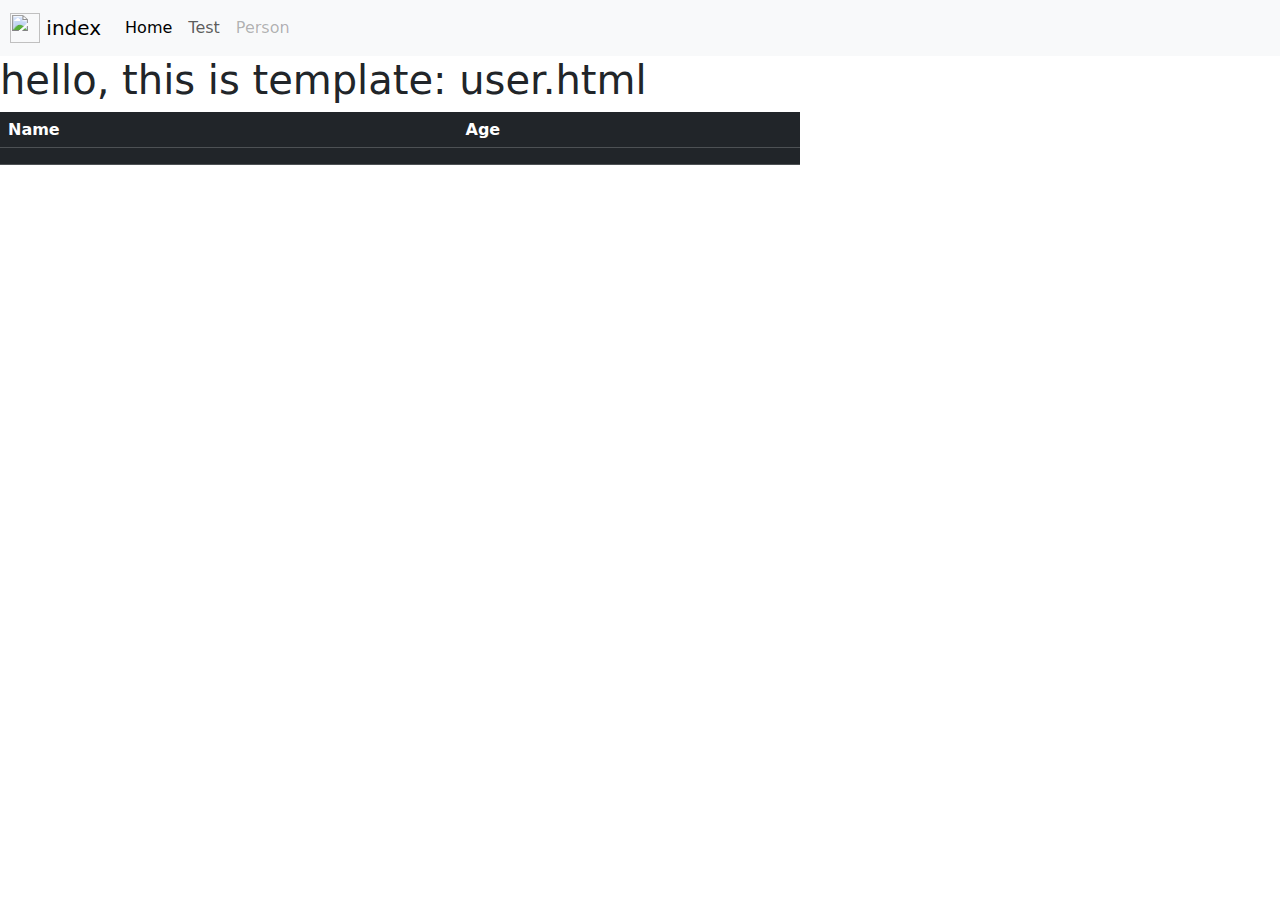
==== bin/main/templates/users.html @ bb090fa7 "inital code upload" ====
<!-- thymeleaf boilerplate -->
<html xmlns:th="http://www.thymeleaf.org">

    <head>
        <title>Users</title>
        <meta http-equiv="Content-Type" content="text/html; charset=UTF-8" />
        <!-- CSS only -->
        <link href="https://cdn.jsdelivr.net/npm/bootstrap@5.2.1/dist/css/bootstrap.min.css" rel="stylesheet" crossorigin="anonymous">
    </head>

    <body>
    <!-- bootstrap navbar -->
        <nav class="navbar navbar-expand-lg navbar-light bg-light">
            <a class="navbar-brand" href="/">
              <img src="https://www.favicon.cc/logo3d/166413.png" width="30" height="30" class="d-inline-block align-top" style="margin-left: 10px;">
              index
            </a>
            <button class="navbar-toggler" type="button" data-toggle="collapse" data-target="#navbarNav" aria-controls="navbarNav" aria-expanded="false" aria-label="Toggle navigation">
                <span class="navbar-toggler-icon"></span>
              </button>
            <div class="collapse navbar-collapse">
              <div class="navbar-nav">
                <a class="nav-item nav-link active" href="/">Home</a>
                <a class="nav-item nav-link" href="/users">Test</a>
                <a class="nav-item nav-link disabled" href="/login">Person</a>
              </div>
            </div>
        </nav>

        <div id="container" class="p-2s">
        <h1>hello, this is template: user.html</h1>
          <table style="width: 800px;" class="table table-dark">
            <thead>
              <tr>
                <th scope="col">Name</th>
                <th scope="col">Age</th>
              </tr>
            </thead>
            <tbody>
              <tr th:each="user: ${user}">
                <td th:text="${user.name}"></td>
                <td th:text="${user.age}"></td>
              </tr>
            </tbody>
          </table>
      </div>
  </body>
</html>
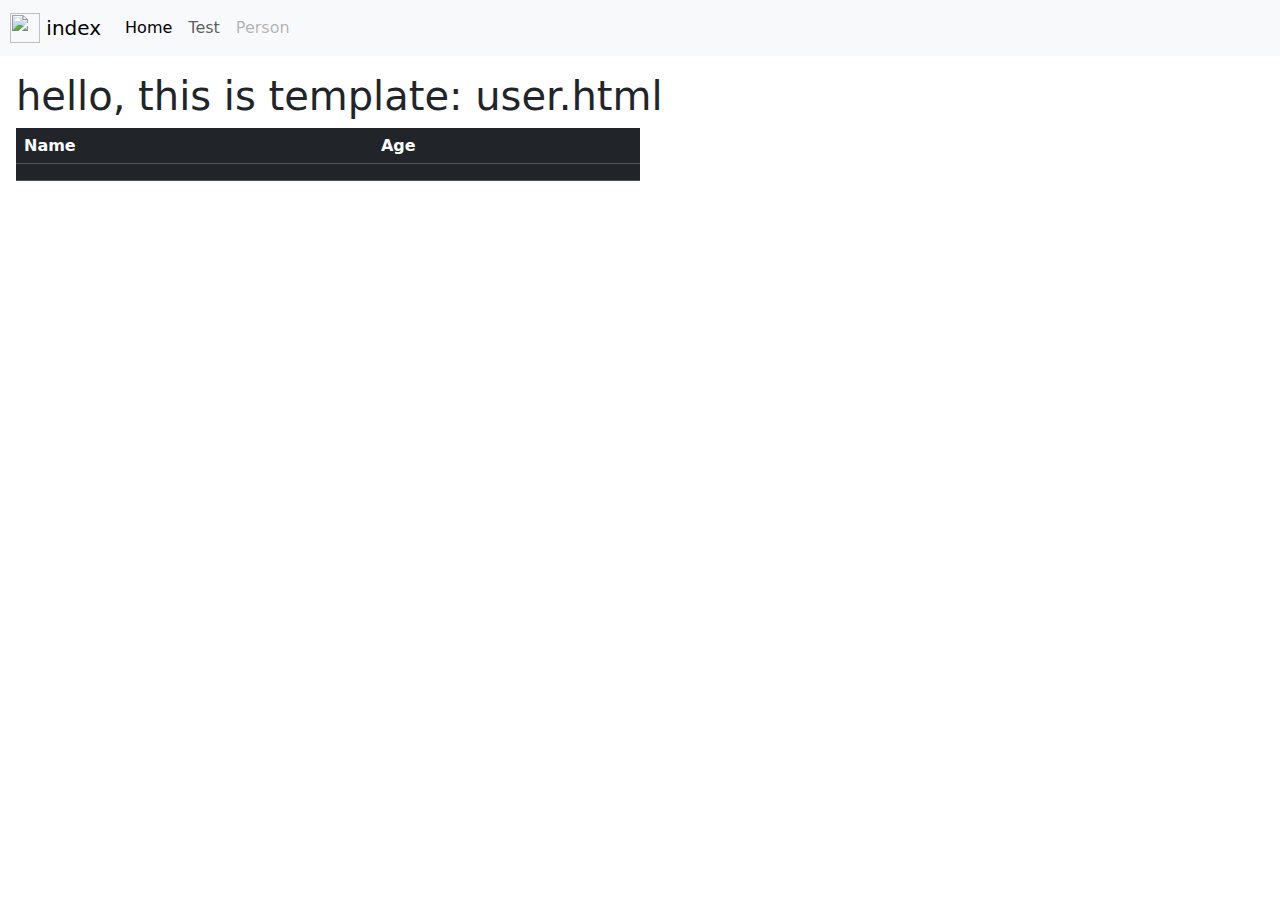
==== commit a47679a5: "fix template structure" ====
--- a/bin/main/templates/users.html
+++ b/bin/main/templates/users.html
@@ -27,9 +27,9 @@
             </div>
         </nav>
 
-        <div id="container" class="p-2s">
-        <h1>hello, this is template: user.html</h1>
-          <table style="width: 800px;" class="table table-dark">
+        <div id="container" class="p-3">
+          <h1>hello, this is template: user.html</h1>
+          <table class="table table-dark w-50">
             <thead>
               <tr>
                 <th scope="col">Name</th>
@@ -43,6 +43,6 @@
               </tr>
             </tbody>
           </table>
-      </div>
-  </body>
+        </div>
+        </body>
 </html>